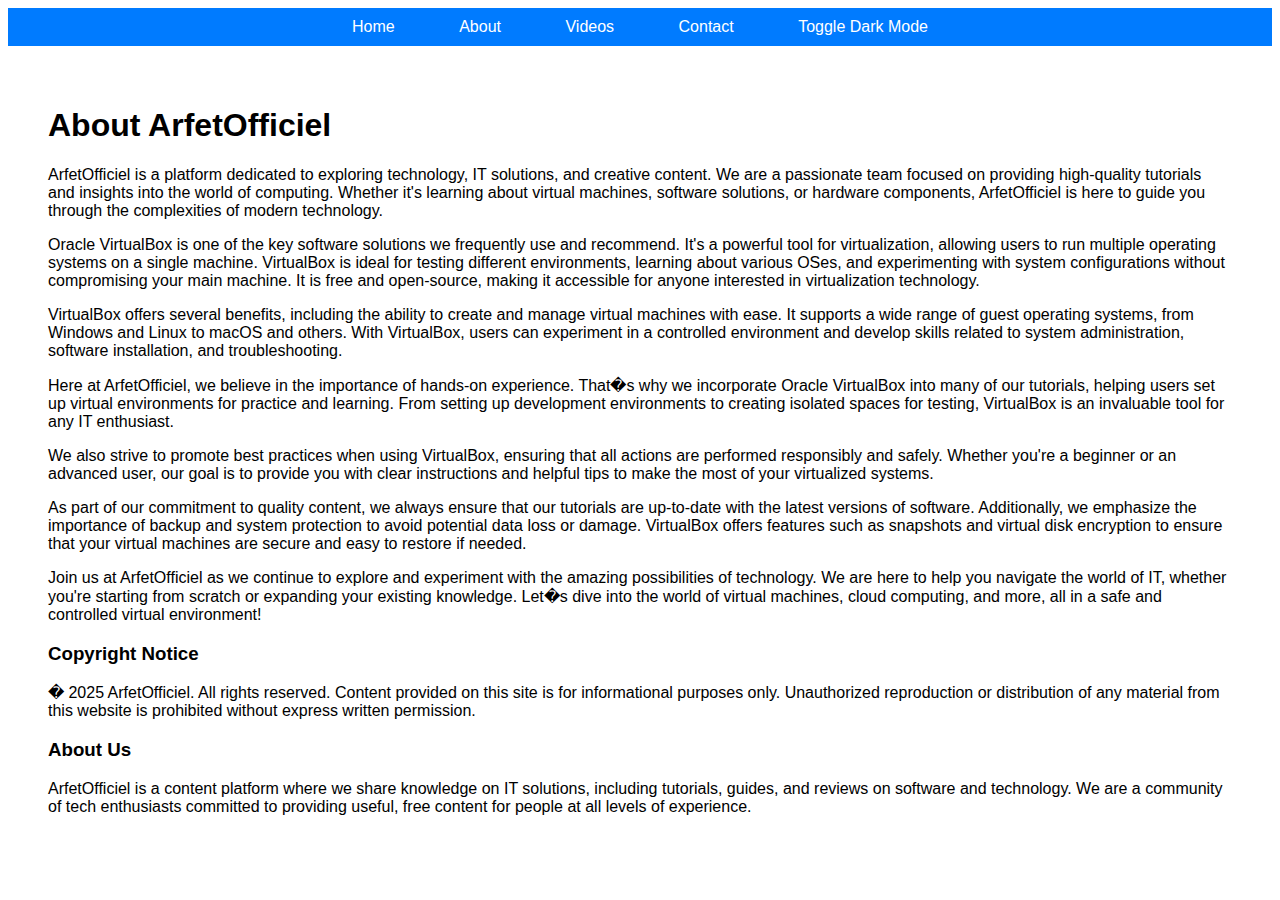
==== about.html @ 6a820145 "Add files via upload" ====
<!DOCTYPE html>
<html lang="en">
<head>
    <meta charset="UTF-8">
    <meta name="viewport" content="width=device-width, initial-scale=1.0">
    <title>About - ArfetOfficiel</title>
    <link rel="stylesheet" href="styles.css">
</head>
<body>
    <!-- Navigation Bar -->
    <nav>
        <ul>
            <li><a href="index.html">Home</a></li>
            <li><a href="about.html">About</a></li>
            <li><a href="videos.html">Videos</a></li>
            <li><a href="contact.html">Contact</a></li>
            <li><a href="#" id="darkModeToggle">Toggle Dark Mode</a></li>
        </ul>
    </nav>

    <!-- About Content -->
    <section id="about">
        <h1>About ArfetOfficiel</h1>
        
        <p>
            ArfetOfficiel is a platform dedicated to exploring technology, IT solutions, and creative content. We are a passionate team focused on providing high-quality tutorials and insights into the world of computing. Whether it's learning about virtual machines, software solutions, or hardware components, ArfetOfficiel is here to guide you through the complexities of modern technology.
        </p>

        <p>
            Oracle VirtualBox is one of the key software solutions we frequently use and recommend. It's a powerful tool for virtualization, allowing users to run multiple operating systems on a single machine. VirtualBox is ideal for testing different environments, learning about various OSes, and experimenting with system configurations without compromising your main machine. It is free and open-source, making it accessible for anyone interested in virtualization technology.
        </p>

        <p>
            VirtualBox offers several benefits, including the ability to create and manage virtual machines with ease. It supports a wide range of guest operating systems, from Windows and Linux to macOS and others. With VirtualBox, users can experiment in a controlled environment and develop skills related to system administration, software installation, and troubleshooting.
        </p>

        <p>
            Here at ArfetOfficiel, we believe in the importance of hands-on experience. That�s why we incorporate Oracle VirtualBox into many of our tutorials, helping users set up virtual environments for practice and learning. From setting up development environments to creating isolated spaces for testing, VirtualBox is an invaluable tool for any IT enthusiast.
        </p>

        <p>
            We also strive to promote best practices when using VirtualBox, ensuring that all actions are performed responsibly and safely. Whether you're a beginner or an advanced user, our goal is to provide you with clear instructions and helpful tips to make the most of your virtualized systems.
        </p>

        <p>
            As part of our commitment to quality content, we always ensure that our tutorials are up-to-date with the latest versions of software. Additionally, we emphasize the importance of backup and system protection to avoid potential data loss or damage. VirtualBox offers features such as snapshots and virtual disk encryption to ensure that your virtual machines are secure and easy to restore if needed.
        </p>

        <p>
            Join us at ArfetOfficiel as we continue to explore and experiment with the amazing possibilities of technology. We are here to help you navigate the world of IT, whether you're starting from scratch or expanding your existing knowledge. Let�s dive into the world of virtual machines, cloud computing, and more, all in a safe and controlled virtual environment!
        </p>

        <h3>Copyright Notice</h3>
        <p>
            � 2025 ArfetOfficiel. All rights reserved. Content provided on this site is for informational purposes only. Unauthorized reproduction or distribution of any material from this website is prohibited without express written permission. 
        </p>
        
        <h3>About Us</h3>
        <p>
            ArfetOfficiel is a content platform where we share knowledge on IT solutions, including tutorials, guides, and reviews on software and technology. We are a community of tech enthusiasts committed to providing useful, free content for people at all levels of experience.
        </p>

    </section>

    <script src="script.js"></script>
</body>
</html>
---- styles.css ----
/* Default Light Mode */
body {
    background-color: #fff;
    color: #000;
    font-family: Arial, sans-serif;
    transition: background-color 0.3s, color 0.3s;
}

/* Dark Mode Styles */
body.dark-mode {
    background-color: #333;
    color: #fff;
}

/* Navigation Bar Styles */
nav ul {
    list-style: none;
    padding: 0;
    margin: 0;
    text-align: center;
    background-color: #007BFF;
}

nav ul li {
    display: inline;
    margin: 10px;
}

nav ul li a {
    text-decoration: none;
    color: white;
    font-size: 16px;
    padding: 10px 20px;
    display: inline-block;
}

nav ul li a:hover {
    background-color: #0056b3;
}

/* Content Section Styles */
section {
    padding: 20px;
    margin: 20px;
}

/* Button Styles */
#darkModeToggle {
    padding: 10px 20px;
    background-color: #007BFF;
    color: white;
    border: none;
    cursor: pointer;
    font-size: 16px;
}

#darkModeToggle:hover {
    background-color: #0056b3;
}
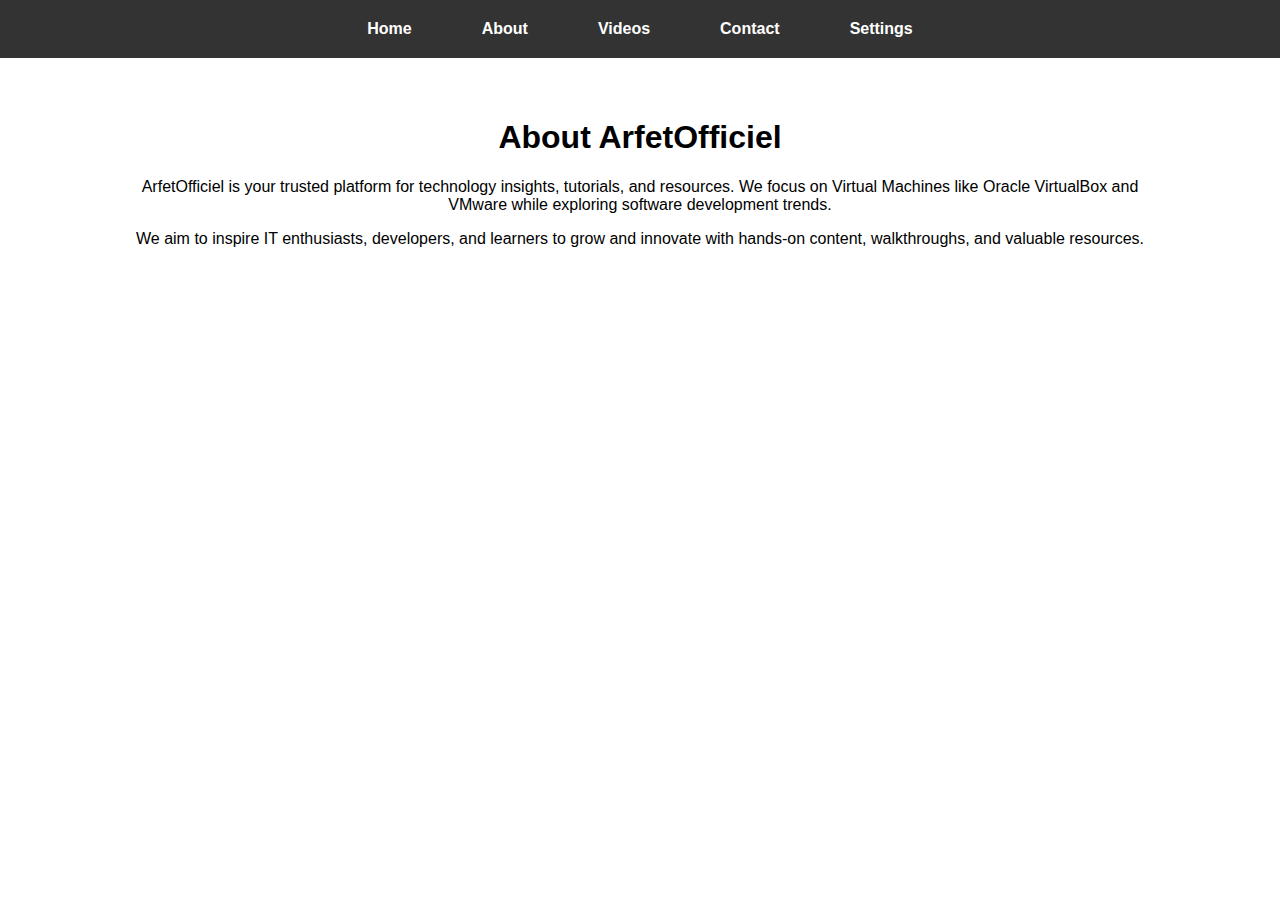
==== commit b5b78dde: "Add files via upload" ====
--- a/about.html
+++ b/about.html
@@ -5,63 +5,116 @@
     <meta name="viewport" content="width=device-width, initial-scale=1.0">
     <title>About - ArfetOfficiel</title>
     <link rel="stylesheet" href="styles.css">
+    <style>
+        /* General Styles */
+        body {
+            font-family: Arial, sans-serif;
+            margin: 0;
+            padding: 0;
+        }
+
+        nav ul {
+            display: flex;
+            justify-content: center;
+            background-color: #333;
+            list-style: none;
+            padding: 10px;
+            margin: 0;
+        }
+
+        nav ul li {
+            margin: 0 15px;
+        }
+
+        nav ul li a {
+            color: white;
+            text-decoration: none;
+            font-weight: bold;
+        }
+
+        nav ul li a:hover {
+            color: orange;
+        }
+
+        h1, h2 {
+            text-align: center;
+        }
+
+        /* About Section Styles */
+        .about-section {
+            text-align: center;
+            margin: 20px auto;
+            width: 80%;
+            animation: fadeInScale 2s ease-in-out; /* Apply animation */
+        }
+
+        /* Logo Animation */
+        @keyframes fadeInScale {
+            0% {
+                opacity: 0;
+                transform: scale(0.8);
+            }
+            100% {
+                opacity: 1;
+                transform: scale(1);
+            }
+        }
+
+        /* Dark Mode Styles */
+        body.dark-mode {
+            background-color: #121212;
+            color: white;
+        }
+
+        body.dark-mode nav {
+            background-color: #222;
+        }
+
+        body.dark-mode nav ul li a {
+            color: lightgray;
+        }
+
+        body.dark-mode nav ul li a:hover {
+            color: orange;
+        }
+    </style>
 </head>
 <body>
-    <!-- Navigation Bar -->
+    <!-- Navigation -->
     <nav>
         <ul>
             <li><a href="index.html">Home</a></li>
             <li><a href="about.html">About</a></li>
             <li><a href="videos.html">Videos</a></li>
             <li><a href="contact.html">Contact</a></li>
-            <li><a href="#" id="darkModeToggle">Toggle Dark Mode</a></li>
+            <li><a href="#settings">Settings</a></li>
         </ul>
     </nav>
 
-    <!-- About Content -->
-    <section id="about">
+    <!-- About Section -->
+    <section class="about-section">
         <h1>About ArfetOfficiel</h1>
-        
         <p>
-            ArfetOfficiel is a platform dedicated to exploring technology, IT solutions, and creative content. We are a passionate team focused on providing high-quality tutorials and insights into the world of computing. Whether it's learning about virtual machines, software solutions, or hardware components, ArfetOfficiel is here to guide you through the complexities of modern technology.
+            ArfetOfficiel is your trusted platform for technology insights, tutorials, and resources.
+            We focus on Virtual Machines like Oracle VirtualBox and VMware while exploring software
+            development trends.
         </p>
-
         <p>
-            Oracle VirtualBox is one of the key software solutions we frequently use and recommend. It's a powerful tool for virtualization, allowing users to run multiple operating systems on a single machine. VirtualBox is ideal for testing different environments, learning about various OSes, and experimenting with system configurations without compromising your main machine. It is free and open-source, making it accessible for anyone interested in virtualization technology.
+            We aim to inspire IT enthusiasts, developers, and learners to grow and innovate with
+            hands-on content, walkthroughs, and valuable resources.
         </p>
-
-        <p>
-            VirtualBox offers several benefits, including the ability to create and manage virtual machines with ease. It supports a wide range of guest operating systems, from Windows and Linux to macOS and others. With VirtualBox, users can experiment in a controlled environment and develop skills related to system administration, software installation, and troubleshooting.
-        </p>
-
-        <p>
-            Here at ArfetOfficiel, we believe in the importance of hands-on experience. That�s why we incorporate Oracle VirtualBox into many of our tutorials, helping users set up virtual environments for practice and learning. From setting up development environments to creating isolated spaces for testing, VirtualBox is an invaluable tool for any IT enthusiast.
-        </p>
-
-        <p>
-            We also strive to promote best practices when using VirtualBox, ensuring that all actions are performed responsibly and safely. Whether you're a beginner or an advanced user, our goal is to provide you with clear instructions and helpful tips to make the most of your virtualized systems.
-        </p>
-
-        <p>
-            As part of our commitment to quality content, we always ensure that our tutorials are up-to-date with the latest versions of software. Additionally, we emphasize the importance of backup and system protection to avoid potential data loss or damage. VirtualBox offers features such as snapshots and virtual disk encryption to ensure that your virtual machines are secure and easy to restore if needed.
-        </p>
-
-        <p>
-            Join us at ArfetOfficiel as we continue to explore and experiment with the amazing possibilities of technology. We are here to help you navigate the world of IT, whether you're starting from scratch or expanding your existing knowledge. Let�s dive into the world of virtual machines, cloud computing, and more, all in a safe and controlled virtual environment!
-        </p>
-
-        <h3>Copyright Notice</h3>
-        <p>
-            � 2025 ArfetOfficiel. All rights reserved. Content provided on this site is for informational purposes only. Unauthorized reproduction or distribution of any material from this website is prohibited without express written permission. 
-        </p>
-        
-        <h3>About Us</h3>
-        <p>
-            ArfetOfficiel is a content platform where we share knowledge on IT solutions, including tutorials, guides, and reviews on software and technology. We are a community of tech enthusiasts committed to providing useful, free content for people at all levels of experience.
-        </p>
-
     </section>
 
-    <script src="script.js"></script>
+    <script>
+        // Toggle Dark Mode
+        const modeToggle = document.getElementById('modeToggle');
+        let darkModeEnabled = false;
+
+        modeToggle?.addEventListener('click', () => {
+            document.body.classList.toggle('dark-mode');
+            darkModeEnabled = !darkModeEnabled;
+            modeToggle.textContent = darkModeEnabled ? 'Disable Dark Mode' : 'Enable Dark Mode';
+        });
+    </script>
 </body>
 </html>
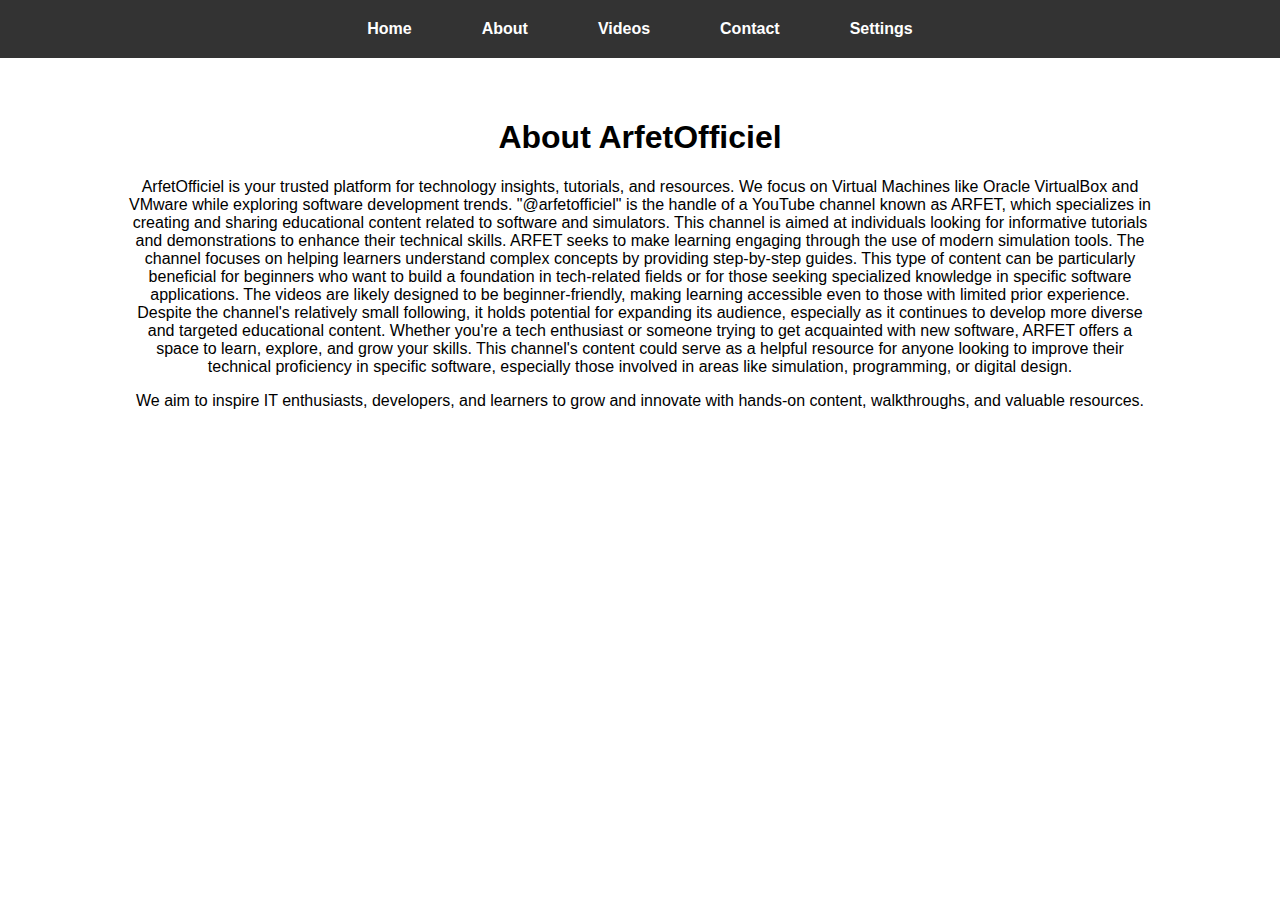
==== commit eeff2a45: "Add files via upload" ====
--- a/about.html
+++ b/about.html
@@ -98,6 +98,13 @@
             ArfetOfficiel is your trusted platform for technology insights, tutorials, and resources.
             We focus on Virtual Machines like Oracle VirtualBox and VMware while exploring software
             development trends.
+             "@arfetofficiel" is the handle of a YouTube channel known as ARFET, which specializes in creating and sharing educational content related to software and simulators. This channel is aimed at individuals looking for informative tutorials and demonstrations to enhance their technical skills. ARFET seeks to make learning engaging through the use of modern simulation tools.
+
+The channel focuses on helping learners understand complex concepts by providing step-by-step guides. This type of content can be particularly beneficial for beginners who want to build a foundation in tech-related fields or for those seeking specialized knowledge in specific software applications. The videos are likely designed to be beginner-friendly, making learning accessible even to those with limited prior experience.
+
+Despite the channel's relatively small following, it holds potential for expanding its audience, especially as it continues to develop more diverse and targeted educational content. Whether you're a tech enthusiast or someone trying to get acquainted with new software, ARFET offers a space to learn, explore, and grow your skills.
+
+This channel's content could serve as a helpful resource for anyone looking to improve their technical proficiency in specific software, especially those involved in areas like simulation, programming, or digital design.
         </p>
         <p>
             We aim to inspire IT enthusiasts, developers, and learners to grow and innovate with
